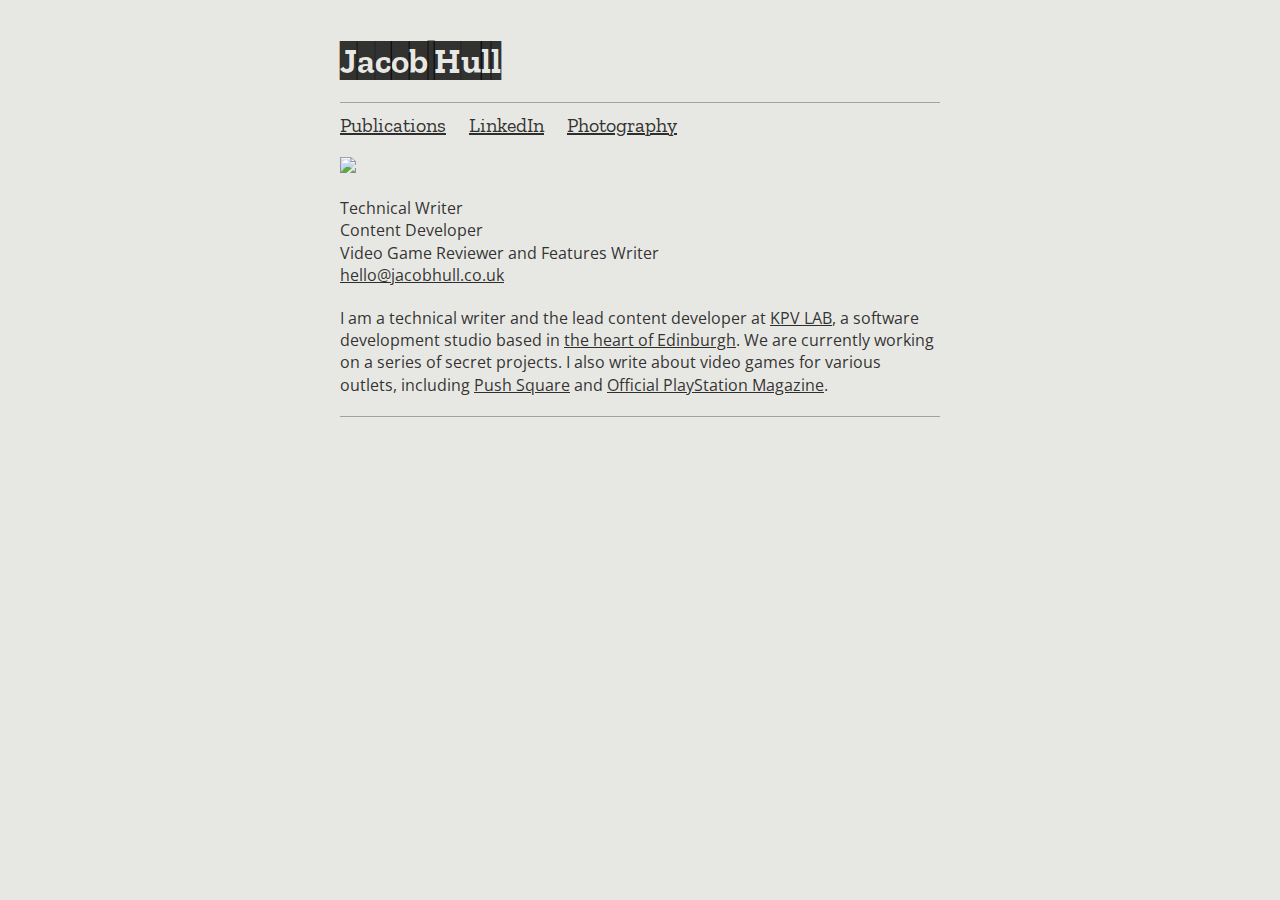
==== index.html @ 86adcfaa "Update index.html" ====
<!doctype html>
<html>

<head>
	<title>Jacob Hull</title>
	<meta charset="UTF-8">
	<meta content="width=device-width, initial-scale=1" name="viewport">
	<meta name="description" content="I am a technical writer and the lead content developer at KPV LAB, a software development studio based in Edinburgh. I also write about video games for various outlets, including Push Square and Official PlayStation Magazine.">
	<meta name="keywords" content="technical writer, product manager, lead content developer, software design, freelance writer, video games, reviewer, video game reviews">
	<meta name="author" content="Jacob Hull">

	<link rel="stylesheet" type="text/css" href="style.css" />
	<link href="https://fonts.googleapis.com/css?family=Open+Sans|Zilla+Slab|Zilla+Slab+Highlight&display=swap" rel="stylesheet">

</head>

<body style="background-color:rgba(231,231,227)">
	<div id="wrap">
		<div id="text">
			<h1>Jacob Hull</h1>
			<div id="nav">
				<div id="links">
					<li>
						<a href="publications.html">Publications</a>
					</li>
					<li>
						<a href="https://www.linkedin.com/in/jacobhull" target="_blank">LinkedIn</a>
					</li>
					<li>
						<a href="https://www.instagram.com/jakechull/" target="_blank">Photography</a>
					</li>
				</div>
			</div>



			<img src="https://lh3.googleusercontent.com/mTAUlqYYNw62anzpmhlaEX9cokkbI9x6hNFuKLXV3LqhHv_QVG2ztODs5ELSv8XXyO6_Ll1m_iaYcdzN5OLKxySbK_lc2RxJEMUoXQrZPI4vqw09C4SUoDIEv5aHxzQ4xOJ_5y74bw=w2400">
        <p id="title">

          Technical Writer
          <br> Content Developer
          <br> Video Game Reviewer and Features Writer
          <br>
          <a href=mailto:hello@jacobhull.co.uk?subject=Hello!>hello@jacobhull.co.uk</a>
        </p>
        <div id="about">
          <p>
            I am a technical writer and the lead content developer at <a href="https://www.kpv-lab.co.uk" target="_blank">KPV LAB</a>, a software development studio based in <a href="https://www.insider.co.uk/news/german-tech-company-open-first-11860038"
              target="_blank">the heart of Edinburgh</a>. We are currently working on a series of secret projects. I also write about video games for various outlets, including <a href="https://www.pushsquare.com/staff/jacob-hull" target="_blank">Push Square</a>            and <a href="https://www.gamesradar.com/uk/opm/" target="_blank">Official PlayStation Magazine</a>.
          </p>
        </div>
       
      </div>
    </div>
  </body>
</html>
---- style.css ----
/* jacobhull.co.uk
 * 2020-01-14
  */

body {
  margin: 40px auto;
  width: 600px;
  color: rgba(0, 0, 0, 0.8);
  font-size: 14px;
  font-family: Open Sans;
}
a {
  text-decoration: none;
}
p {
  line-height: 1.4em;
  margin: 0;
  font-family: Open Sans, -apple-system, helvetica, arial, sans-serif;
  font-size: 16px;
}
h1 {
  font-size: 35px;
  font-family: 'Zilla Slab Highlight', cursive;
  -apple-system, helvetica, arial, sans-serif;
  margin-bottom: 20px;
}
h2 {
  font-size: 28px;
  font-family: 'Zilla Slab', serif; -apple-system, helvetica, arial, sans-serif;
  margin-bottom: 20px;
}
h3 {
  font-size: 25px;
  font-family: 'Zilla Slab', serif; -apple-system, helvetica, arial, sans-serif;
  margin-bottom: 20px;
}

.underline-on-hover:hover {
  text-decoration: underline;
}
#wrap {
  margin: 30px auto;
  max-width: 600px;
}
#title {
  margin-top: 20px;
  margin-bottom: 20px;
}
#title a {
  color: rgba(0, 0, 0, 0.8);
  font-size: 16px;
  text-decoration: underline;
} 
#title a:hover {
  text-decoration: none;
}
#links a {
  color: rgba(0, 0, 0, 0.8);
  font-size: 20px;
  text-decoration: underline;
}
#links a:hover {
  text-decoration: none;
}
#about {
  margin-bottom: 20px;
  padding-bottom: 20px;
  border-bottom: 1px solid rgba(0, 0, 0, 0.3);
}
#about a {
  color: rgba(0, 0, 0, 0.8);
  text-decoration: underline;
}
#about a:hover {
  text-decoration: none;
}
#articles {
  margin-bottom: 20px;
  padding-bottom: 20px;
  border-bottom: 1px solid rgba(0, 0, 0, 0.3);
}
#articles a {
  color: rgba(0, 0, 0, 0.8);
  text-decoration: none;
}
#articles a:hover {
  text-decoration: underline;
}
#nav {
  margin-bottom: 10px;
  padding-bottom: 10px;
  margin-top: 10px;
  padding-top: 10px;
  border-top: 1px solid rgba(0, 0, 0, 0.3);
  font-family: "Zilla Slab", serif;
}
#links ul {
  list-style-type: none;
  padding-left: 0;
  margin: 0;
  font-family: Open Sans, -apple-system, helvetica, arial, sans-serif;
}
#links li {
  font-family: "zilla slab", serif;
  display: inline;
  margin-right: 20px;
}
img {
  width: 100%;
}

@media screen and (max-width: 600px) {
  body {
    width: 100%;
  }
  #text {
    margin: 0 7px;
  }
}
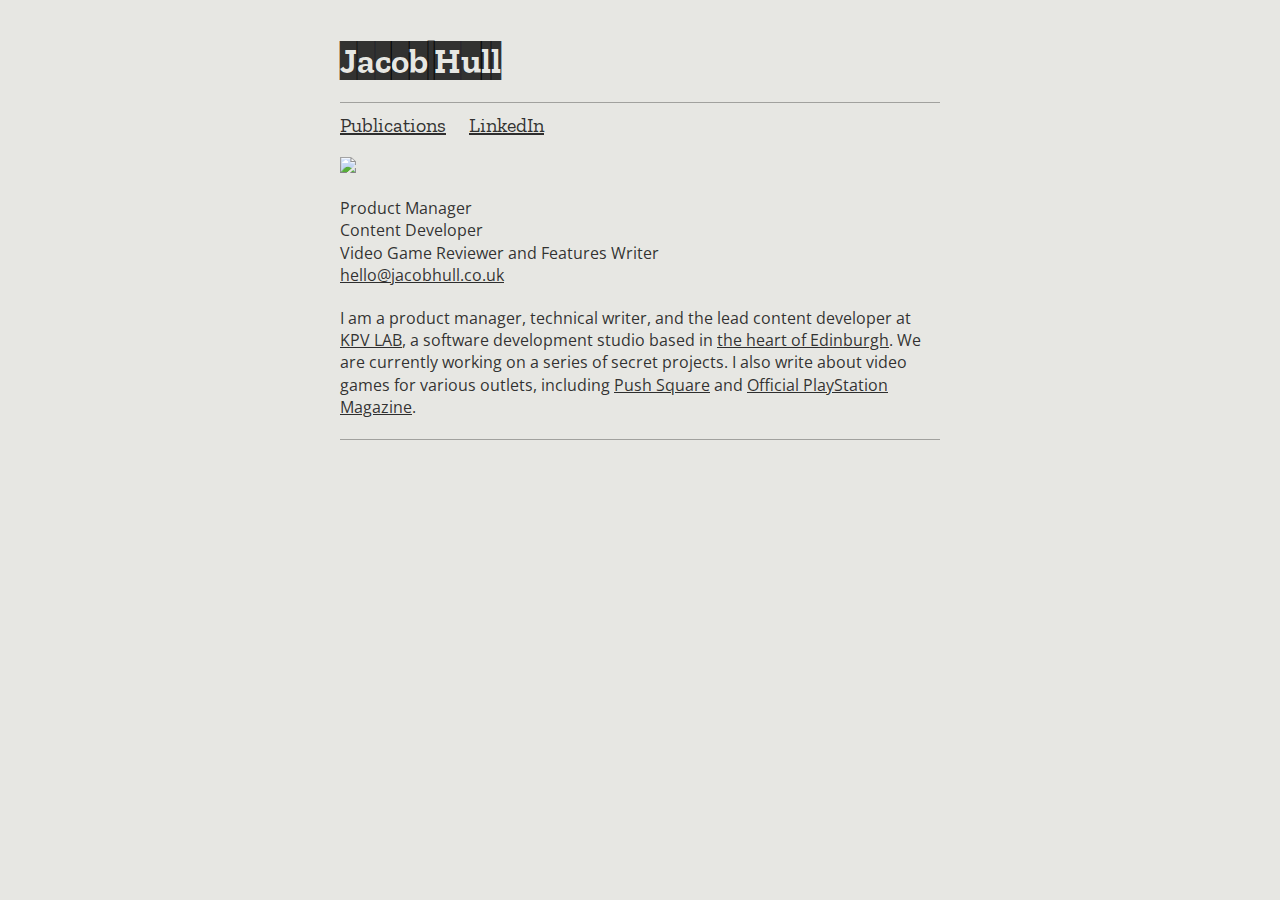
==== commit bee3bb75: "Update index.html" ====
--- a/index.html
+++ b/index.html
@@ -5,7 +5,7 @@
 	<title>Jacob Hull</title>
 	<meta charset="UTF-8">
 	<meta content="width=device-width, initial-scale=1" name="viewport">
-	<meta name="description" content="I am a technical writer and the lead content developer at KPV LAB, a software development studio based in Edinburgh. I also write about video games for various outlets, including Push Square and Official PlayStation Magazine.">
+	<meta name="description" content="I am a product manager, technical writer, and the lead content developer at KPV LAB, a software development studio based in Edinburgh. I also write about video games for various outlets, including Push Square and Official PlayStation Magazine.">
 	<meta name="keywords" content="technical writer, product manager, lead content developer, software design, freelance writer, video games, reviewer, video game reviews">
 	<meta name="author" content="Jacob Hull">
 
@@ -26,9 +26,6 @@
 					<li>
 						<a href="https://www.linkedin.com/in/jacobhull" target="_blank">LinkedIn</a>
 					</li>
-					<li>
-						<a href="https://www.instagram.com/jakechull/" target="_blank">Photography</a>
-					</li>
 				</div>
 			</div>
 
@@ -37,7 +34,7 @@
 			<img src="https://lh3.googleusercontent.com/mTAUlqYYNw62anzpmhlaEX9cokkbI9x6hNFuKLXV3LqhHv_QVG2ztODs5ELSv8XXyO6_Ll1m_iaYcdzN5OLKxySbK_lc2RxJEMUoXQrZPI4vqw09C4SUoDIEv5aHxzQ4xOJ_5y74bw=w2400">
         <p id="title">
 
-          Technical Writer
+          Product Manager
           <br> Content Developer
           <br> Video Game Reviewer and Features Writer
           <br>
@@ -45,7 +42,7 @@
         </p>
         <div id="about">
           <p>
-            I am a technical writer and the lead content developer at <a href="https://www.kpv-lab.co.uk" target="_blank">KPV LAB</a>, a software development studio based in <a href="https://www.insider.co.uk/news/german-tech-company-open-first-11860038"
+            I am a product manager, technical writer, and the lead content developer at <a href="https://www.kpv-lab.co.uk" target="_blank">KPV LAB</a>, a software development studio based in <a href="https://www.insider.co.uk/news/german-tech-company-open-first-11860038"
               target="_blank">the heart of Edinburgh</a>. We are currently working on a series of secret projects. I also write about video games for various outlets, including <a href="https://www.pushsquare.com/staff/jacob-hull" target="_blank">Push Square</a>            and <a href="https://www.gamesradar.com/uk/opm/" target="_blank">Official PlayStation Magazine</a>.
           </p>
         </div>
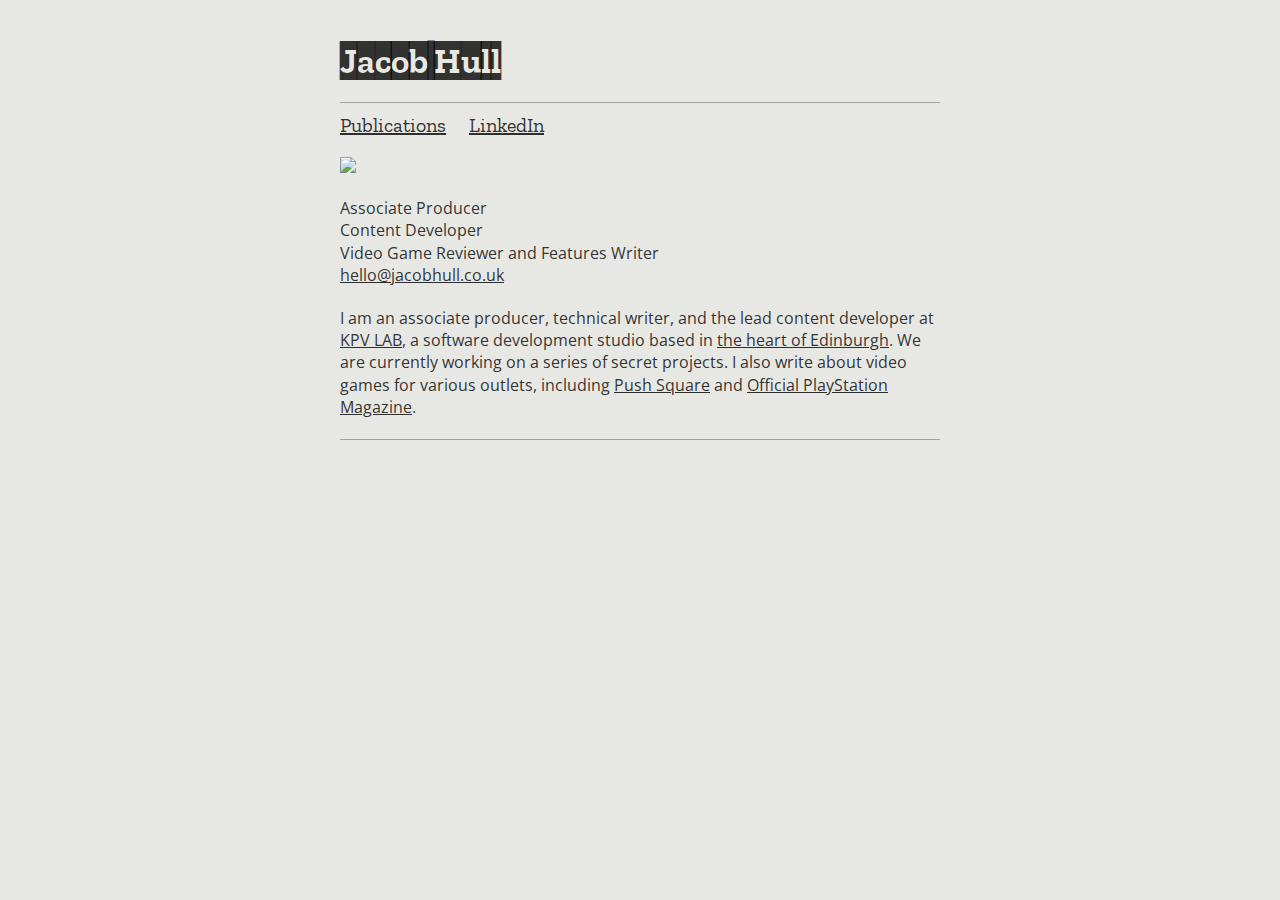
==== commit 3f416973: "Update index.html" ====
--- a/index.html
+++ b/index.html
@@ -5,8 +5,8 @@
 	<title>Jacob Hull</title>
 	<meta charset="UTF-8">
 	<meta content="width=device-width, initial-scale=1" name="viewport">
-	<meta name="description" content="I am a product manager, technical writer, and the lead content developer at KPV LAB, a software development studio based in Edinburgh. I also write about video games for various outlets, including Push Square and Official PlayStation Magazine.">
-	<meta name="keywords" content="technical writer, product manager, lead content developer, software design, freelance writer, video games, reviewer, video game reviews">
+	<meta name="description" content="I am an associate producer, technical writer, and the lead content developer at KPV LAB, a software development studio based in Edinburgh. I also write about video games for various outlets, including Push Square and Official PlayStation Magazine.">
+	<meta name="keywords" content="technical writer, product manager, associate producer, lead content developer, software design, freelance writer, video games, reviewer, video game reviews">
 	<meta name="author" content="Jacob Hull">
 
 	<link rel="stylesheet" type="text/css" href="style.css" />
@@ -34,7 +34,7 @@
 			<img src="https://lh3.googleusercontent.com/mTAUlqYYNw62anzpmhlaEX9cokkbI9x6hNFuKLXV3LqhHv_QVG2ztODs5ELSv8XXyO6_Ll1m_iaYcdzN5OLKxySbK_lc2RxJEMUoXQrZPI4vqw09C4SUoDIEv5aHxzQ4xOJ_5y74bw=w2400">
         <p id="title">
 
-          Product Manager
+          Associate Producer
           <br> Content Developer
           <br> Video Game Reviewer and Features Writer
           <br>
@@ -42,7 +42,7 @@
         </p>
         <div id="about">
           <p>
-            I am a product manager, technical writer, and the lead content developer at <a href="https://www.kpv-lab.co.uk" target="_blank">KPV LAB</a>, a software development studio based in <a href="https://www.insider.co.uk/news/german-tech-company-open-first-11860038"
+            I am an associate producer, technical writer, and the lead content developer at <a href="https://www.kpv-lab.co.uk" target="_blank">KPV LAB</a>, a software development studio based in <a href="https://www.insider.co.uk/news/german-tech-company-open-first-11860038"
               target="_blank">the heart of Edinburgh</a>. We are currently working on a series of secret projects. I also write about video games for various outlets, including <a href="https://www.pushsquare.com/staff/jacob-hull" target="_blank">Push Square</a>            and <a href="https://www.gamesradar.com/uk/opm/" target="_blank">Official PlayStation Magazine</a>.
           </p>
         </div>
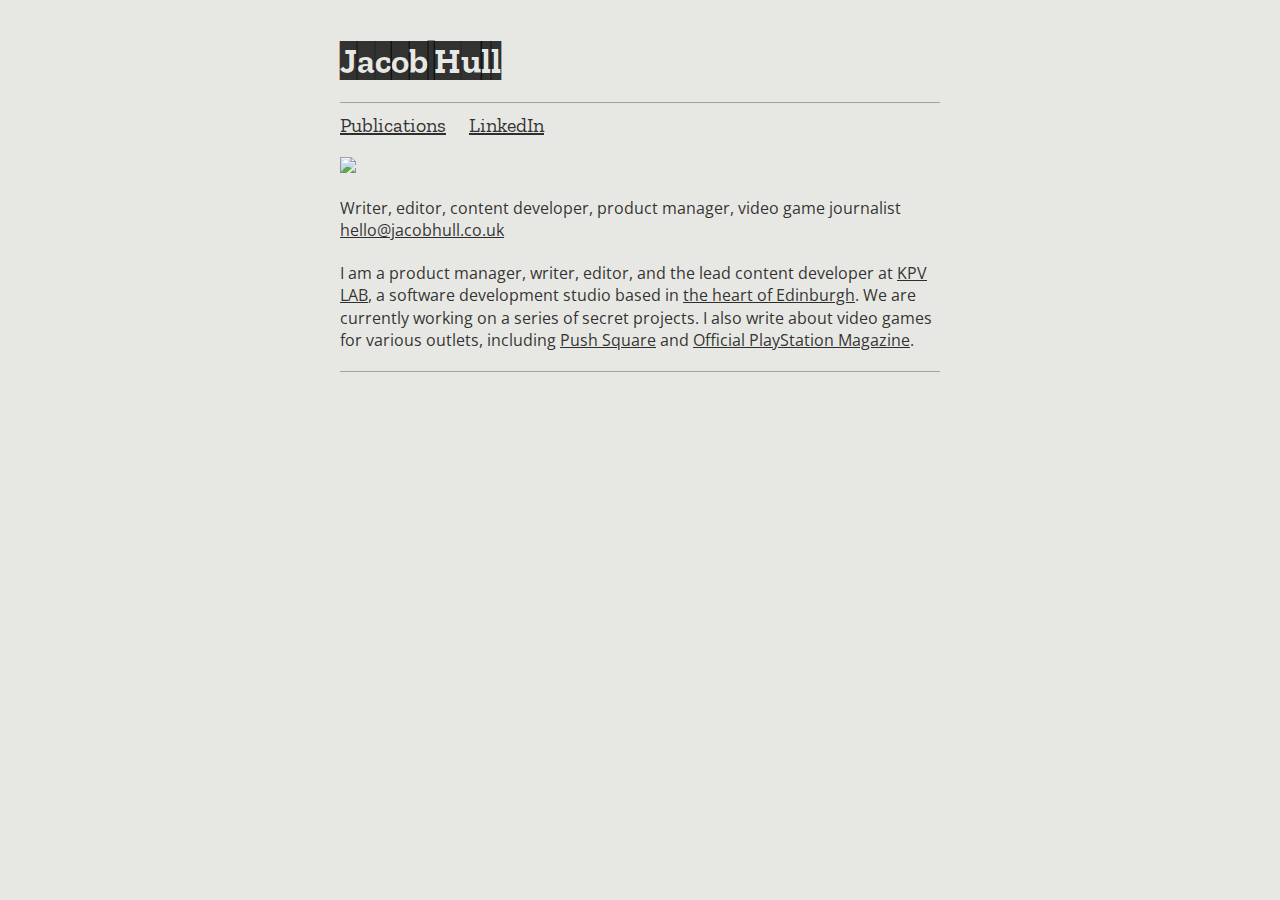
==== commit 2e2dc8ac: "Update index.html" ====
--- a/index.html
+++ b/index.html
@@ -34,16 +34,14 @@
 			<img src="https://lh3.googleusercontent.com/mTAUlqYYNw62anzpmhlaEX9cokkbI9x6hNFuKLXV3LqhHv_QVG2ztODs5ELSv8XXyO6_Ll1m_iaYcdzN5OLKxySbK_lc2RxJEMUoXQrZPI4vqw09C4SUoDIEv5aHxzQ4xOJ_5y74bw=w2400">
         <p id="title">
 
-          Associate Producer
-          <br> Content Developer
-          <br> Video Game Reviewer and Features Writer
+          Writer, editor, content developer, product manager, video game journalist
           <br>
           <a href=mailto:hello@jacobhull.co.uk?subject=Hello!>hello@jacobhull.co.uk</a>
         </p>
         <div id="about">
           <p>
-            I am an associate producer, technical writer, and the lead content developer at <a href="https://www.kpv-lab.co.uk" target="_blank">KPV LAB</a>, a software development studio based in <a href="https://www.insider.co.uk/news/german-tech-company-open-first-11860038"
-              target="_blank">the heart of Edinburgh</a>. We are currently working on a series of secret projects. I also write about video games for various outlets, including <a href="https://www.pushsquare.com/staff/jacob-hull" target="_blank">Push Square</a>            and <a href="https://www.gamesradar.com/uk/opm/" target="_blank">Official PlayStation Magazine</a>.
+            I am a product manager, writer, editor, and the lead content developer at <a href="https://www.kpv-lab.co.uk" target="_blank">KPV LAB</a>, a software development studio based in <a href="https://www.insider.co.uk/news/german-tech-company-open-first-11860038"
+              target="_blank">the heart of Edinburgh</a>. We are currently working on a series of secret projects. I also write about video games for various outlets, including <a href="https://www.pushsquare.com/staff/jacob-hull" target="_blank">Push Square</a> and <a href="https://www.gamesradar.com/uk/opm/" target="_blank">Official PlayStation Magazine</a>.
           </p>
         </div>
        
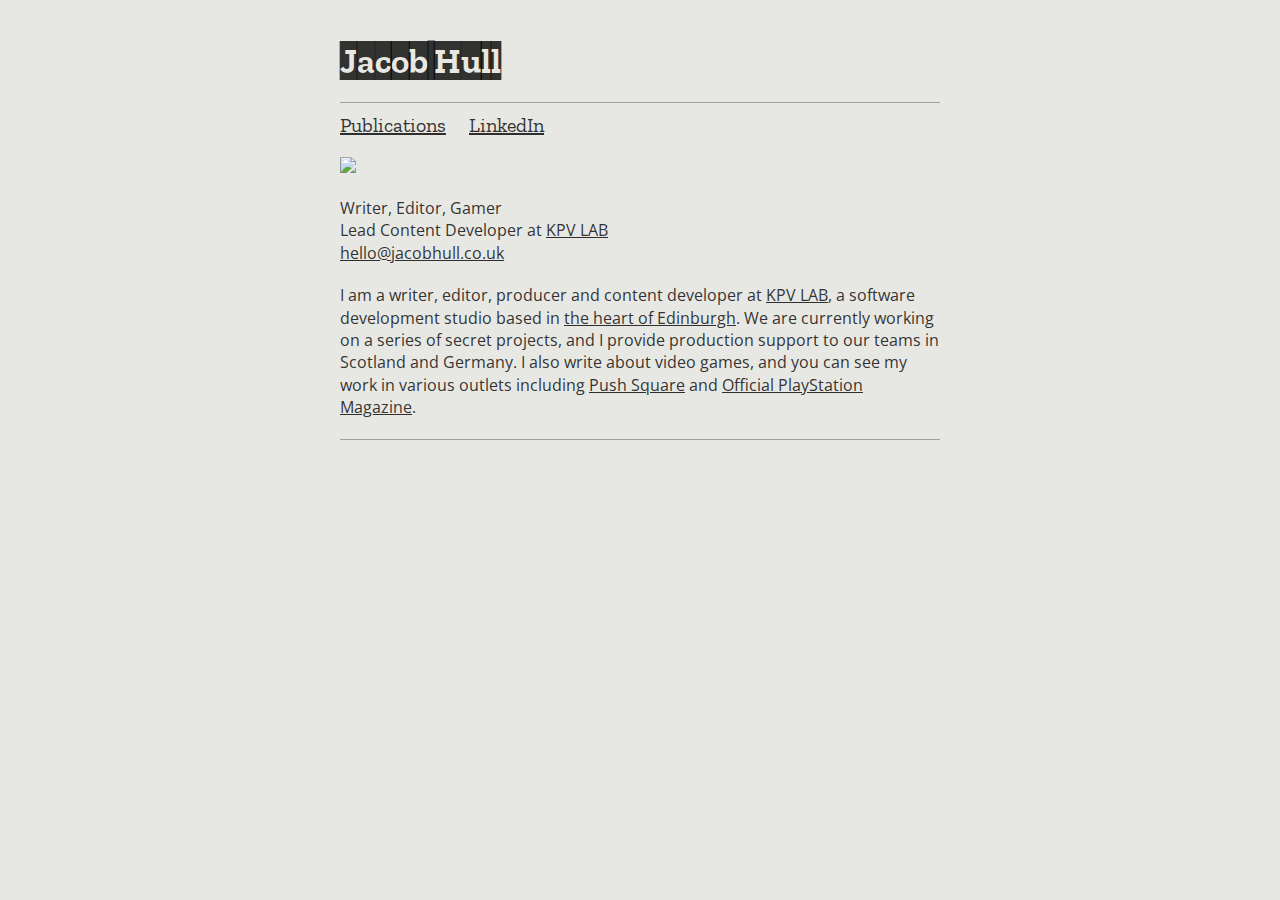
==== commit 33a62ad7: "Update index.html" ====
--- a/index.html
+++ b/index.html
@@ -34,14 +34,14 @@
 			<img src="https://lh3.googleusercontent.com/mTAUlqYYNw62anzpmhlaEX9cokkbI9x6hNFuKLXV3LqhHv_QVG2ztODs5ELSv8XXyO6_Ll1m_iaYcdzN5OLKxySbK_lc2RxJEMUoXQrZPI4vqw09C4SUoDIEv5aHxzQ4xOJ_5y74bw=w2400">
         <p id="title">
 
-          Writer, editor, content developer, product manager, video game journalist
-          <br>
+          Writer, Editor, Gamer<br>
+	  Lead Content Developer at <a href="https://www.kpv-lab.co.uk" target="_blank">KPV LAB</a><br>
           <a href=mailto:hello@jacobhull.co.uk?subject=Hello!>hello@jacobhull.co.uk</a>
         </p>
         <div id="about">
           <p>
-            I am a product manager, writer, editor, and the lead content developer at <a href="https://www.kpv-lab.co.uk" target="_blank">KPV LAB</a>, a software development studio based in <a href="https://www.insider.co.uk/news/german-tech-company-open-first-11860038"
-              target="_blank">the heart of Edinburgh</a>. We are currently working on a series of secret projects. I also write about video games for various outlets, including <a href="https://www.pushsquare.com/staff/jacob-hull" target="_blank">Push Square</a> and <a href="https://www.gamesradar.com/uk/opm/" target="_blank">Official PlayStation Magazine</a>.
+            I am a writer, editor, producer and content developer at <a href="https://www.kpv-lab.co.uk" target="_blank">KPV LAB</a>, a software development studio based in <a href="https://www.insider.co.uk/news/german-tech-company-open-first-11860038"
+              target="_blank">the heart of Edinburgh</a>. We are currently working on a series of secret projects, and I provide production support to our teams in Scotland and Germany. I also write about video games, and you can see my work in various outlets including <a href="https://www.pushsquare.com/staff/jacob-hull" target="_blank">Push Square</a> and <a href="https://www.gamesradar.com/uk/opm/" target="_blank">Official PlayStation Magazine</a>.
           </p>
         </div>
        
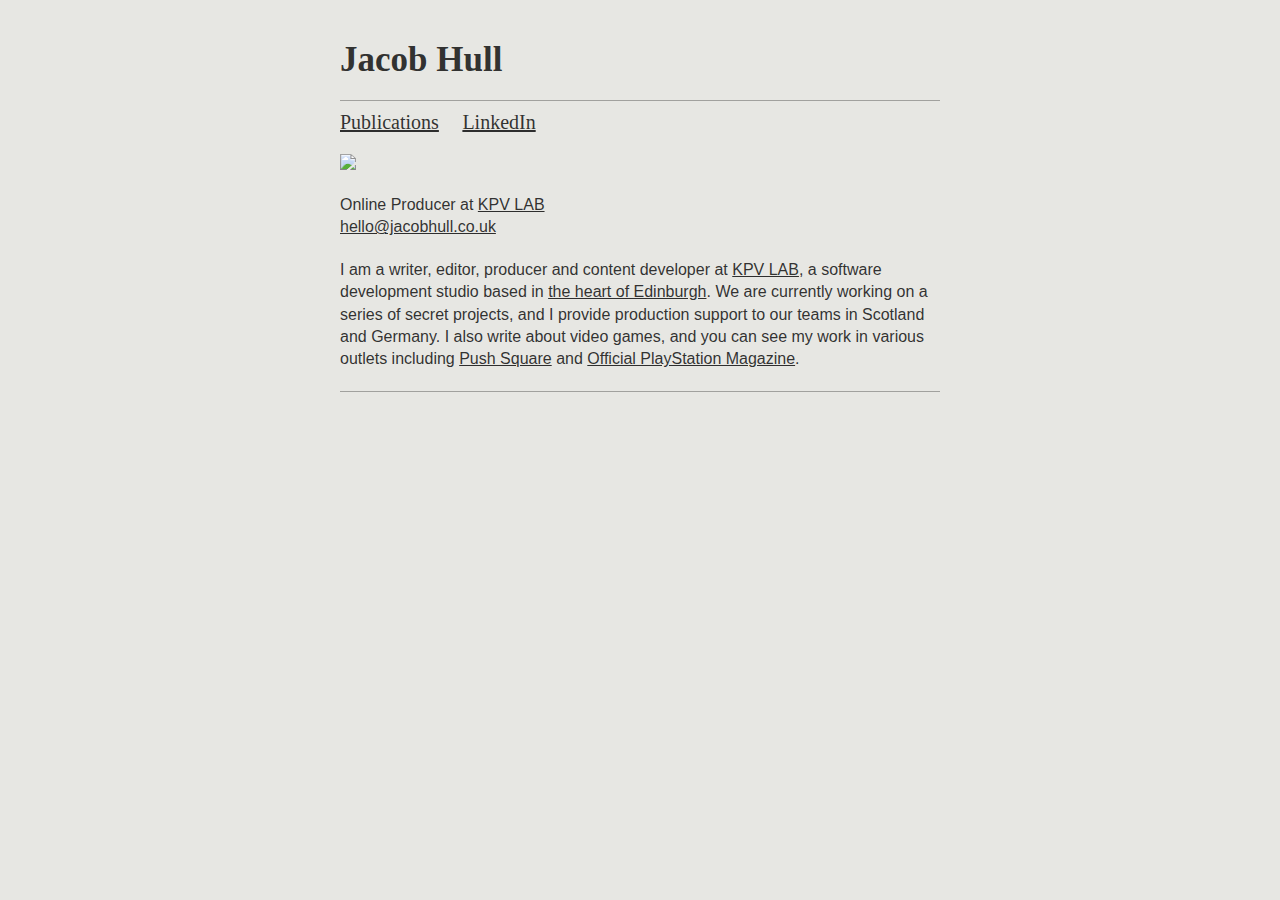
==== commit 48c41df0: "Update index.html" ====
--- a/index.html
+++ b/index.html
@@ -10,7 +10,7 @@
 	<meta name="author" content="Jacob Hull">
 
 	<link rel="stylesheet" type="text/css" href="style.css" />
-	<link href="https://fonts.googleapis.com/css?family=Open+Sans|Zilla+Slab|Zilla+Slab+Highlight&display=swap" rel="stylesheet">
+	<link href="https://fonts.googleapis.com/css2?family=Libre+Baskerville:ital@1&family=Poppins:wght@400;700&family=Source+Code+Pro:wght@600&display=swap" rel="stylesheet">
 
 </head>
 
@@ -34,8 +34,7 @@
 			<img src="https://lh3.googleusercontent.com/mTAUlqYYNw62anzpmhlaEX9cokkbI9x6hNFuKLXV3LqhHv_QVG2ztODs5ELSv8XXyO6_Ll1m_iaYcdzN5OLKxySbK_lc2RxJEMUoXQrZPI4vqw09C4SUoDIEv5aHxzQ4xOJ_5y74bw=w2400">
         <p id="title">
 
-          Writer, Editor, Gamer<br>
-	  Lead Content Developer at <a href="https://www.kpv-lab.co.uk" target="_blank">KPV LAB</a><br>
+	  Online Producer at <a href="https://www.kpv-lab.co.uk" target="_blank">KPV LAB</a><br>
           <a href=mailto:hello@jacobhull.co.uk?subject=Hello!>hello@jacobhull.co.uk</a>
         </p>
         <div id="about">
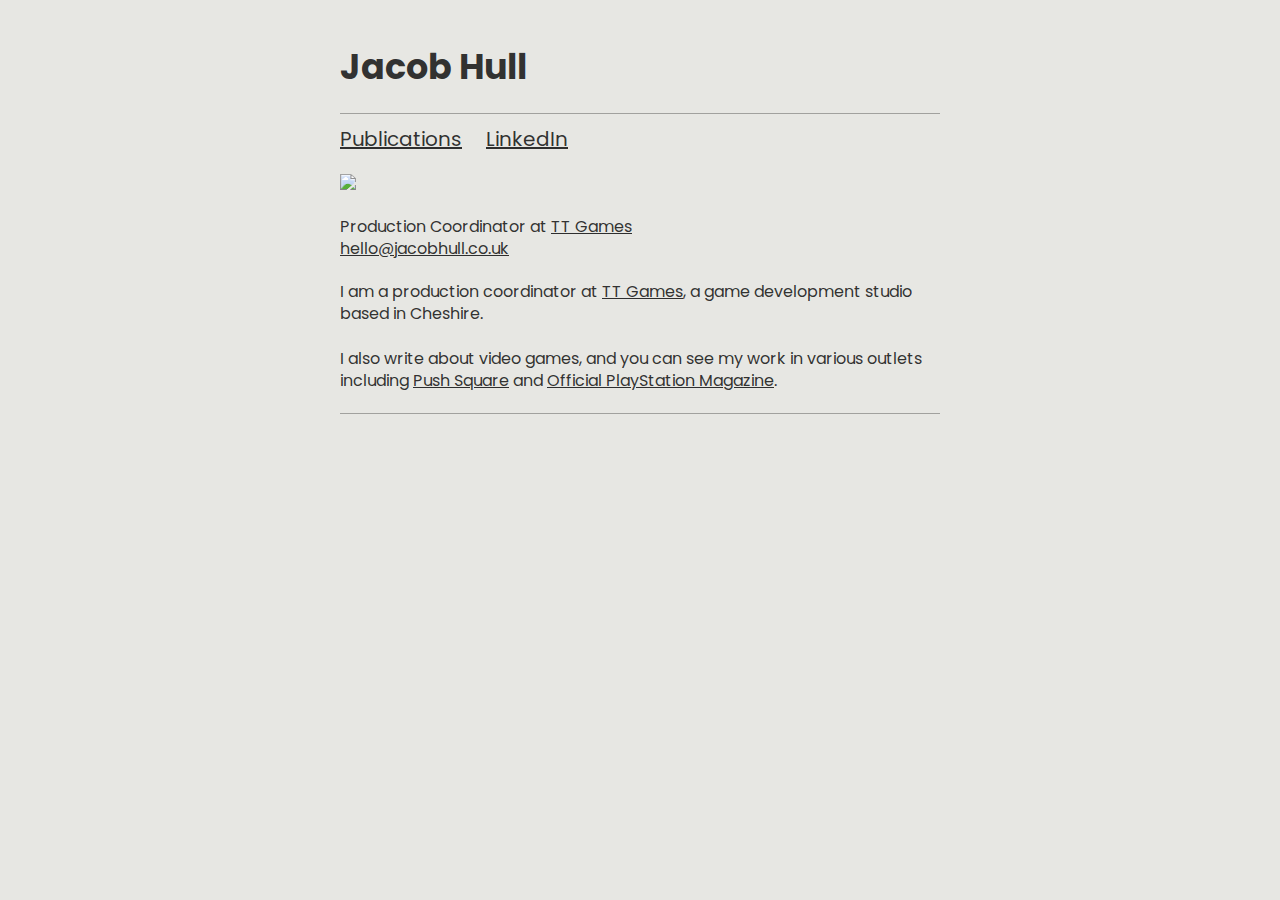
==== commit a65735c9: "Update index.html" ====
--- a/index.html
+++ b/index.html
@@ -5,8 +5,8 @@
 	<title>Jacob Hull</title>
 	<meta charset="UTF-8">
 	<meta content="width=device-width, initial-scale=1" name="viewport">
-	<meta name="description" content="I am an associate producer, technical writer, and the lead content developer at KPV LAB, a software development studio based in Edinburgh. I also write about video games for various outlets, including Push Square and Official PlayStation Magazine.">
-	<meta name="keywords" content="technical writer, product manager, associate producer, lead content developer, software design, freelance writer, video games, reviewer, video game reviews">
+	<meta name="description" content="I am a producer and project coordinator at video game development studio TT Games in Cheshire. I also write about video games for various publications, including Push Square and Official PlayStation Magazine.">
+	<meta name="keywords" content="producer, video game producer, project coordinator, TT games, Traveller's Tales, technical writer, product manager, associate producer, lead content developer, software design, freelance writer, video games, reviewer, video game reviews">
 	<meta name="author" content="Jacob Hull">
 
 	<link rel="stylesheet" type="text/css" href="style.css" />
@@ -34,13 +34,12 @@
 			<img src="https://lh3.googleusercontent.com/mTAUlqYYNw62anzpmhlaEX9cokkbI9x6hNFuKLXV3LqhHv_QVG2ztODs5ELSv8XXyO6_Ll1m_iaYcdzN5OLKxySbK_lc2RxJEMUoXQrZPI4vqw09C4SUoDIEv5aHxzQ4xOJ_5y74bw=w2400">
         <p id="title">
 
-	  Online Producer at <a href="https://www.kpv-lab.co.uk" target="_blank">KPV LAB</a><br>
+	  Production Coordinator at <a href="https://www.ttgames.com/" target="_blank">TT Games</a><br>
           <a href=mailto:hello@jacobhull.co.uk?subject=Hello!>hello@jacobhull.co.uk</a>
         </p>
         <div id="about">
           <p>
-            I am a writer, editor, producer and content developer at <a href="https://www.kpv-lab.co.uk" target="_blank">KPV LAB</a>, a software development studio based in <a href="https://www.insider.co.uk/news/german-tech-company-open-first-11860038"
-              target="_blank">the heart of Edinburgh</a>. We are currently working on a series of secret projects, and I provide production support to our teams in Scotland and Germany. I also write about video games, and you can see my work in various outlets including <a href="https://www.pushsquare.com/staff/jacob-hull" target="_blank">Push Square</a> and <a href="https://www.gamesradar.com/uk/opm/" target="_blank">Official PlayStation Magazine</a>.
+            I am a production coordinator at <a href="https://www.ttgames.com/" target="_blank">TT Games</a>, a game development studio based in Cheshire. <br><br>I also write about video games, and you can see my work in various outlets including <a href="https://www.pushsquare.com/staff/jacob-hull" target="_blank">Push Square</a> and <a href="https://www.gamesradar.com/uk/opm/" target="_blank">Official PlayStation Magazine</a>.
           </p>
         </div>
        
--- a/style.css
+++ b/style.css
@@ -7,7 +7,7 @@
   width: 600px;
   color: rgba(0, 0, 0, 0.8);
   font-size: 14px;
-  font-family: Open Sans;
+  font-family: Poppins;
 }
 a {
   text-decoration: none;
@@ -15,23 +15,23 @@
 p {
   line-height: 1.4em;
   margin: 0;
-  font-family: Open Sans, -apple-system, helvetica, arial, sans-serif;
+  font-family: Poppins, -apple-system, helvetica, arial, sans-serif;
   font-size: 16px;
 }
 h1 {
   font-size: 35px;
-  font-family: 'Zilla Slab Highlight', cursive;
+  font-family: Poppins, serif;
   -apple-system, helvetica, arial, sans-serif;
   margin-bottom: 20px;
 }
 h2 {
   font-size: 28px;
-  font-family: 'Zilla Slab', serif; -apple-system, helvetica, arial, sans-serif;
+  font-family: Poppins, serif; -apple-system, helvetica, arial, sans-serif;
   margin-bottom: 20px;
 }
 h3 {
   font-size: 25px;
-  font-family: 'Zilla Slab', serif; -apple-system, helvetica, arial, sans-serif;
+  font-family: Poppins, serif; -apple-system, helvetica, arial, sans-serif;
   margin-bottom: 20px;
 }
 
@@ -92,16 +92,16 @@
   margin-top: 10px;
   padding-top: 10px;
   border-top: 1px solid rgba(0, 0, 0, 0.3);
-  font-family: "Zilla Slab", serif;
+  font-family: Poppins, serif;
 }
 #links ul {
   list-style-type: none;
   padding-left: 0;
   margin: 0;
-  font-family: Open Sans, -apple-system, helvetica, arial, sans-serif;
+  font-family: Poppins, -apple-system, helvetica, arial, sans-serif;
 }
 #links li {
-  font-family: "zilla slab", serif;
+  font-family: Poppins, serif;
   display: inline;
   margin-right: 20px;
 }
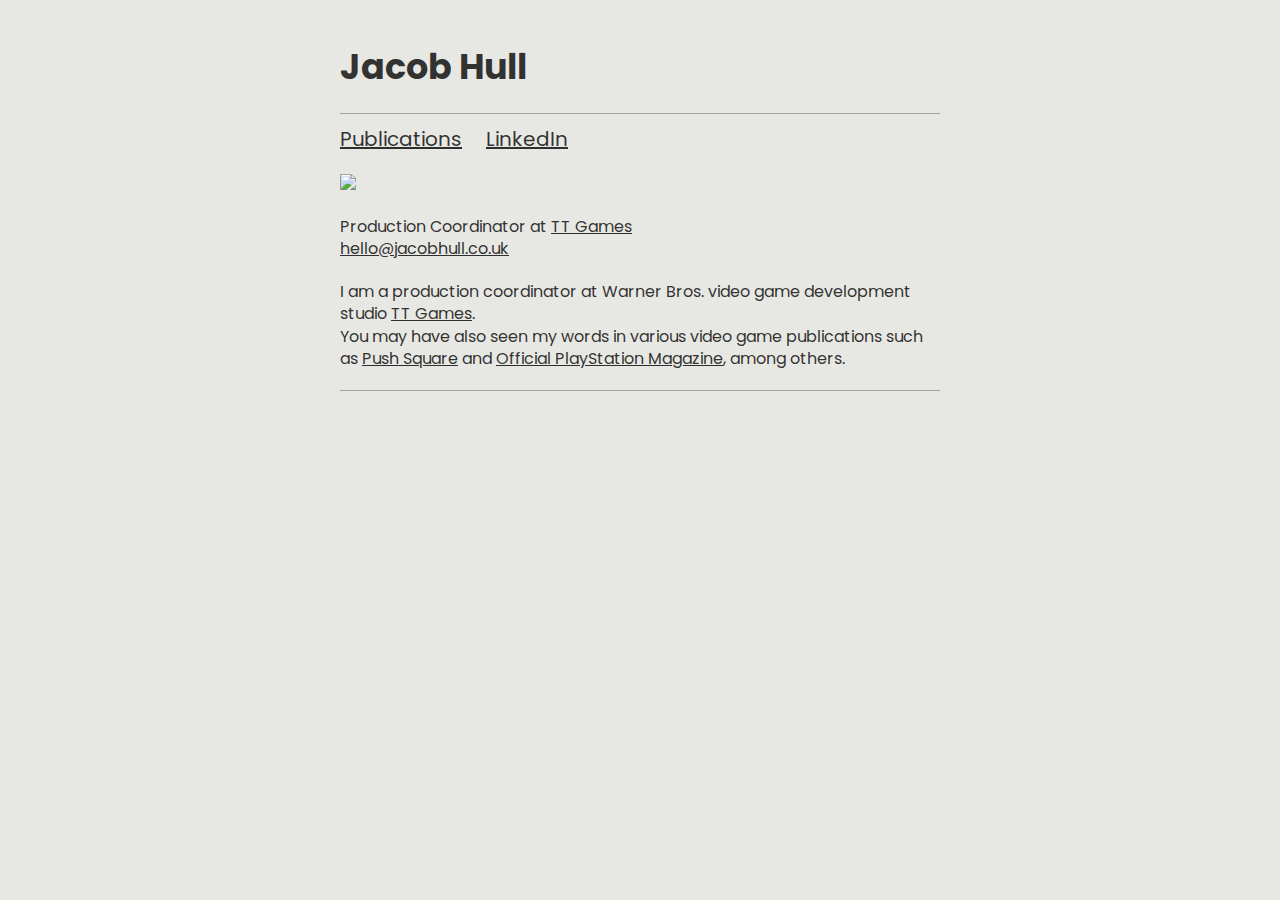
==== commit 82bb8b42: "Update index.html" ====
--- a/index.html
+++ b/index.html
@@ -5,8 +5,8 @@
 	<title>Jacob Hull</title>
 	<meta charset="UTF-8">
 	<meta content="width=device-width, initial-scale=1" name="viewport">
-	<meta name="description" content="I am a producer and project coordinator at video game development studio TT Games in Cheshire. I also write about video games for various publications, including Push Square and Official PlayStation Magazine.">
-	<meta name="keywords" content="producer, video game producer, project coordinator, TT games, Traveller's Tales, technical writer, product manager, associate producer, lead content developer, software design, freelance writer, video games, reviewer, video game reviews">
+	<meta name="description" content="I am a producer and project coordinator at Warner Bros. video game development studio TT Games. I have also written about video games for various publications, including Push Square and Official PlayStation Magazine.">
+	<meta name="keywords" content="producer, video game producer, project coordinator, TT games, Warner Bros., Traveller's Tales, product manager, associate producer, lead content developer, software design, freelance writer, video games, reviewer, video game reviews">
 	<meta name="author" content="Jacob Hull">
 
 	<link rel="stylesheet" type="text/css" href="style.css" />
@@ -31,7 +31,7 @@
 
 
 
-			<img src="https://lh3.googleusercontent.com/mTAUlqYYNw62anzpmhlaEX9cokkbI9x6hNFuKLXV3LqhHv_QVG2ztODs5ELSv8XXyO6_Ll1m_iaYcdzN5OLKxySbK_lc2RxJEMUoXQrZPI4vqw09C4SUoDIEv5aHxzQ4xOJ_5y74bw=w2400">
+			<img src="https://img2.goodfon.com/wallpaper/nbig/4/fd/lego-marvel-super-heroes-lego-1492.jpg">
         <p id="title">
 
 	  Production Coordinator at <a href="https://www.ttgames.com/" target="_blank">TT Games</a><br>
@@ -39,7 +39,7 @@
         </p>
         <div id="about">
           <p>
-            I am a production coordinator at <a href="https://www.ttgames.com/" target="_blank">TT Games</a>, a game development studio based in Cheshire. <br><br>I also write about video games, and you can see my work in various outlets including <a href="https://www.pushsquare.com/staff/jacob-hull" target="_blank">Push Square</a> and <a href="https://www.gamesradar.com/uk/opm/" target="_blank">Official PlayStation Magazine</a>.
+            I am a production coordinator at Warner Bros. video game development studio <a href="https://www.ttgames.com/" target="_blank">TT Games</a>. <br>You may have also seen my words in various video game publications such as <a href="https://www.pushsquare.com/staff/jacob-hull" target="_blank">Push Square</a> and <a href="https://www.gamesradar.com/uk/opm/" target="_blank">Official PlayStation Magazine</a>, among others.
           </p>
         </div>
        
